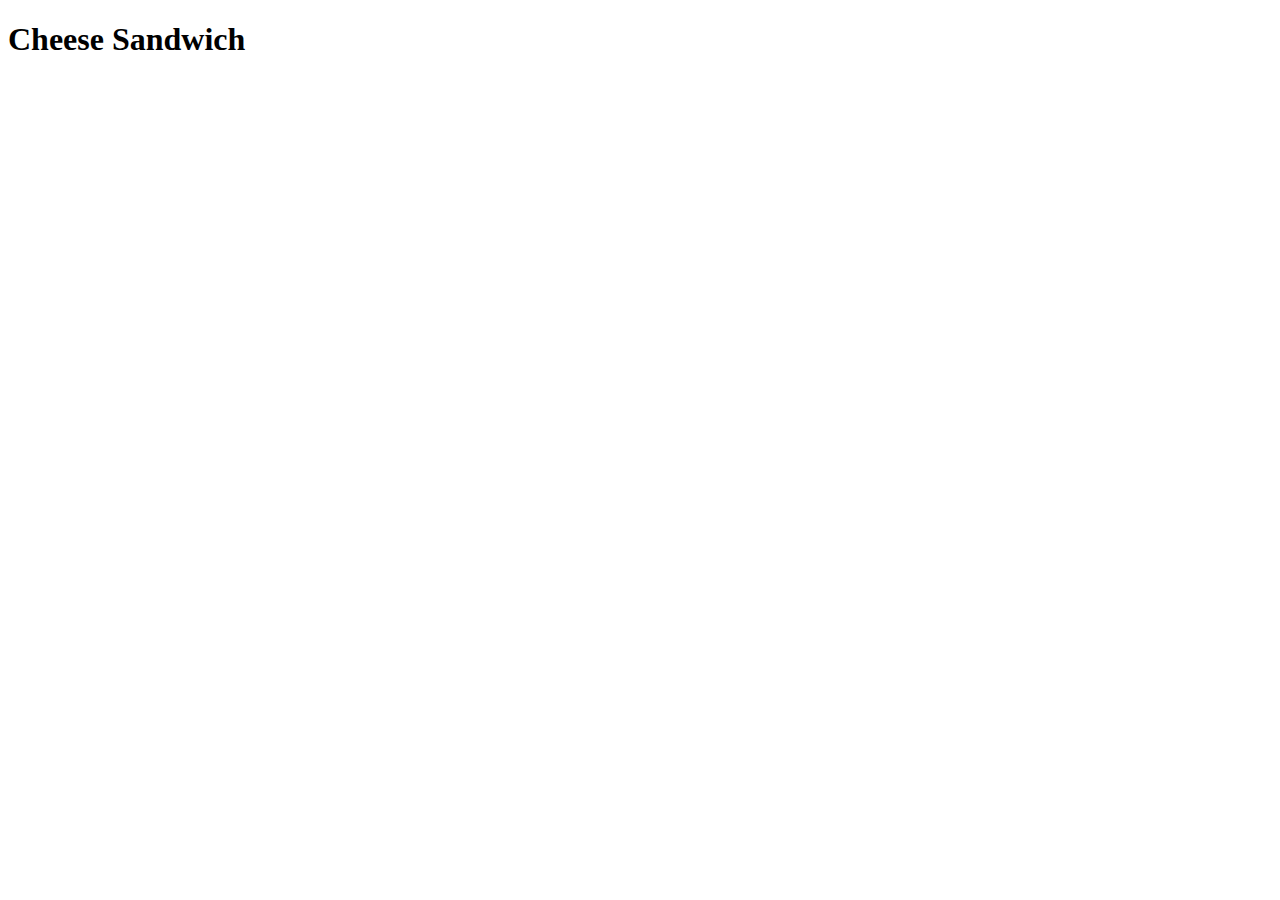
==== recipes/cheese-sandwich.html @ d27a6741 "docs: add readme and basic structure" ====
<!DOCTYPE html>
<html lang="en">
<head>
    <meta charset="UTF-8">
    <meta http-equiv="X-UA-Compatible" content="IE=edge">
    <meta name="viewport" content="width=device-width, initial-scale=1.0">
    <title>Cheese Sandwich</title>
</head>
<body>
    <h1>Cheese Sandwich</h1>
</body>
</html>
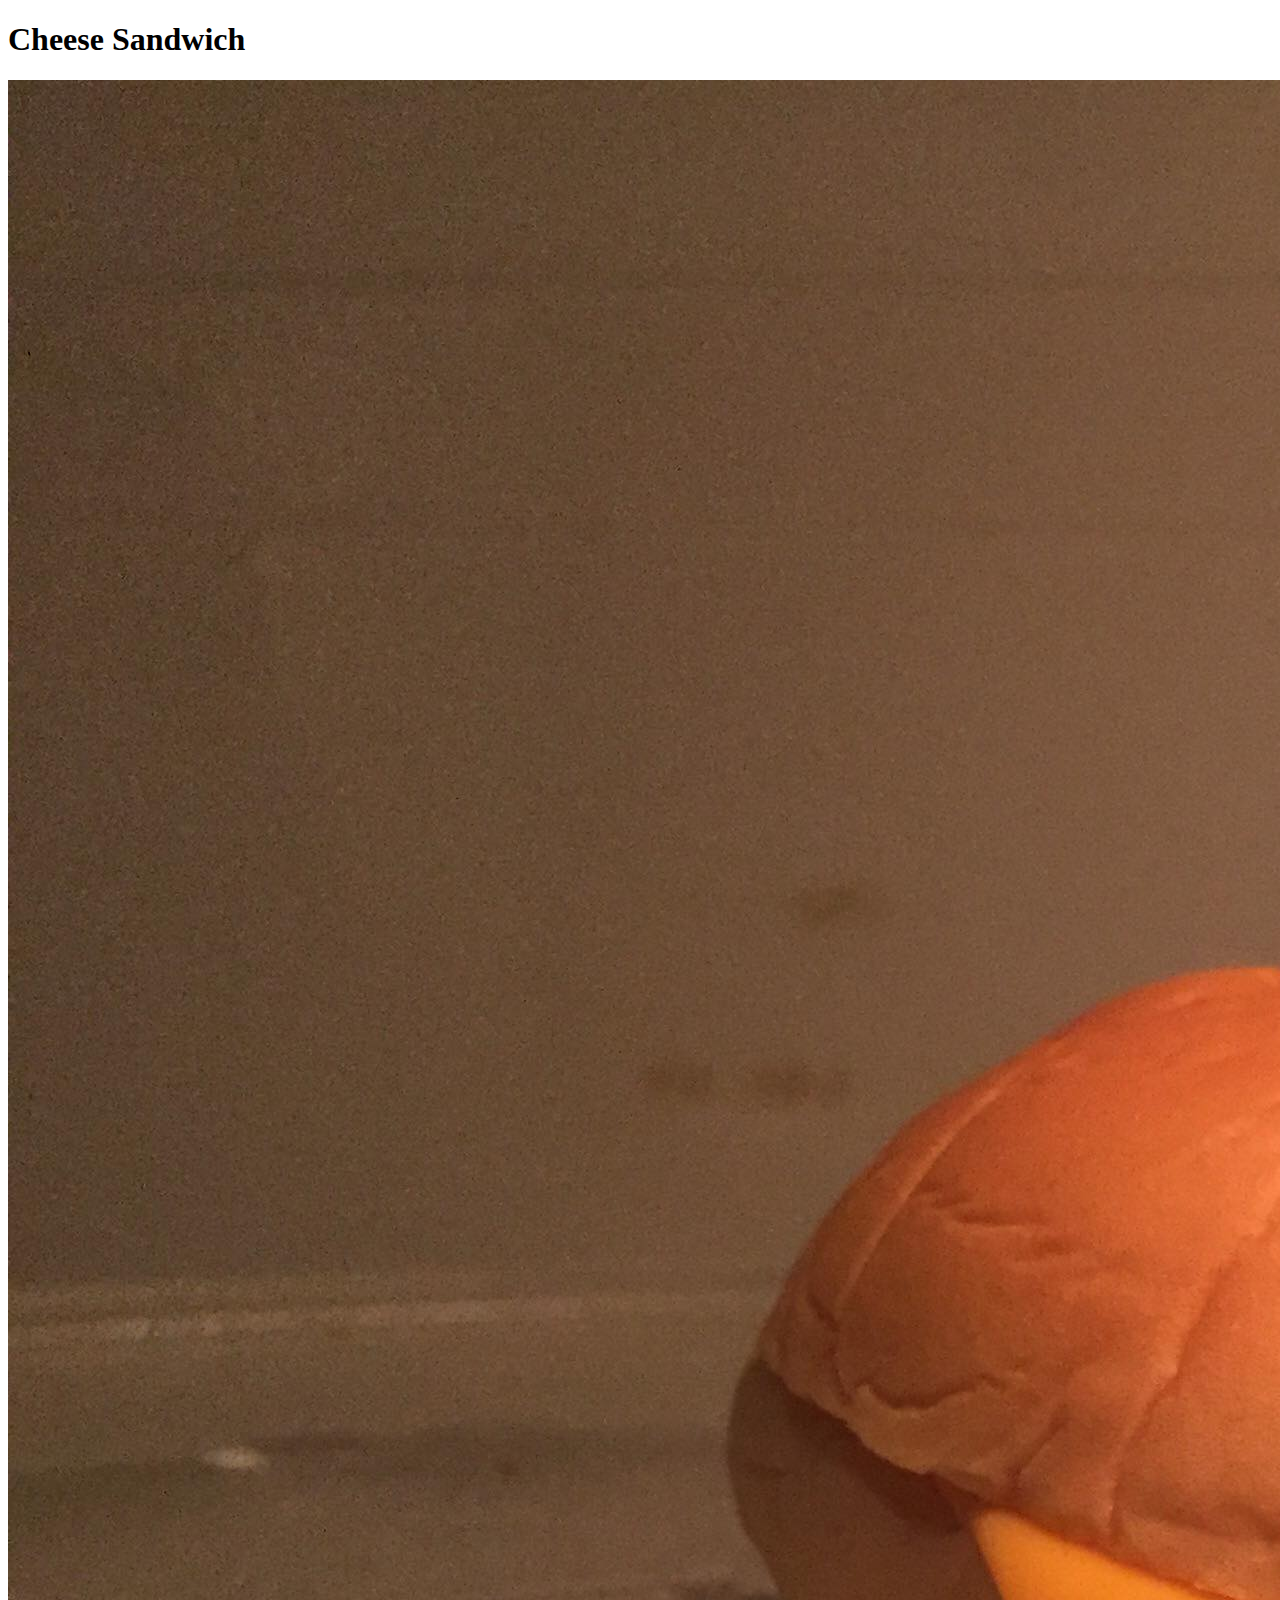
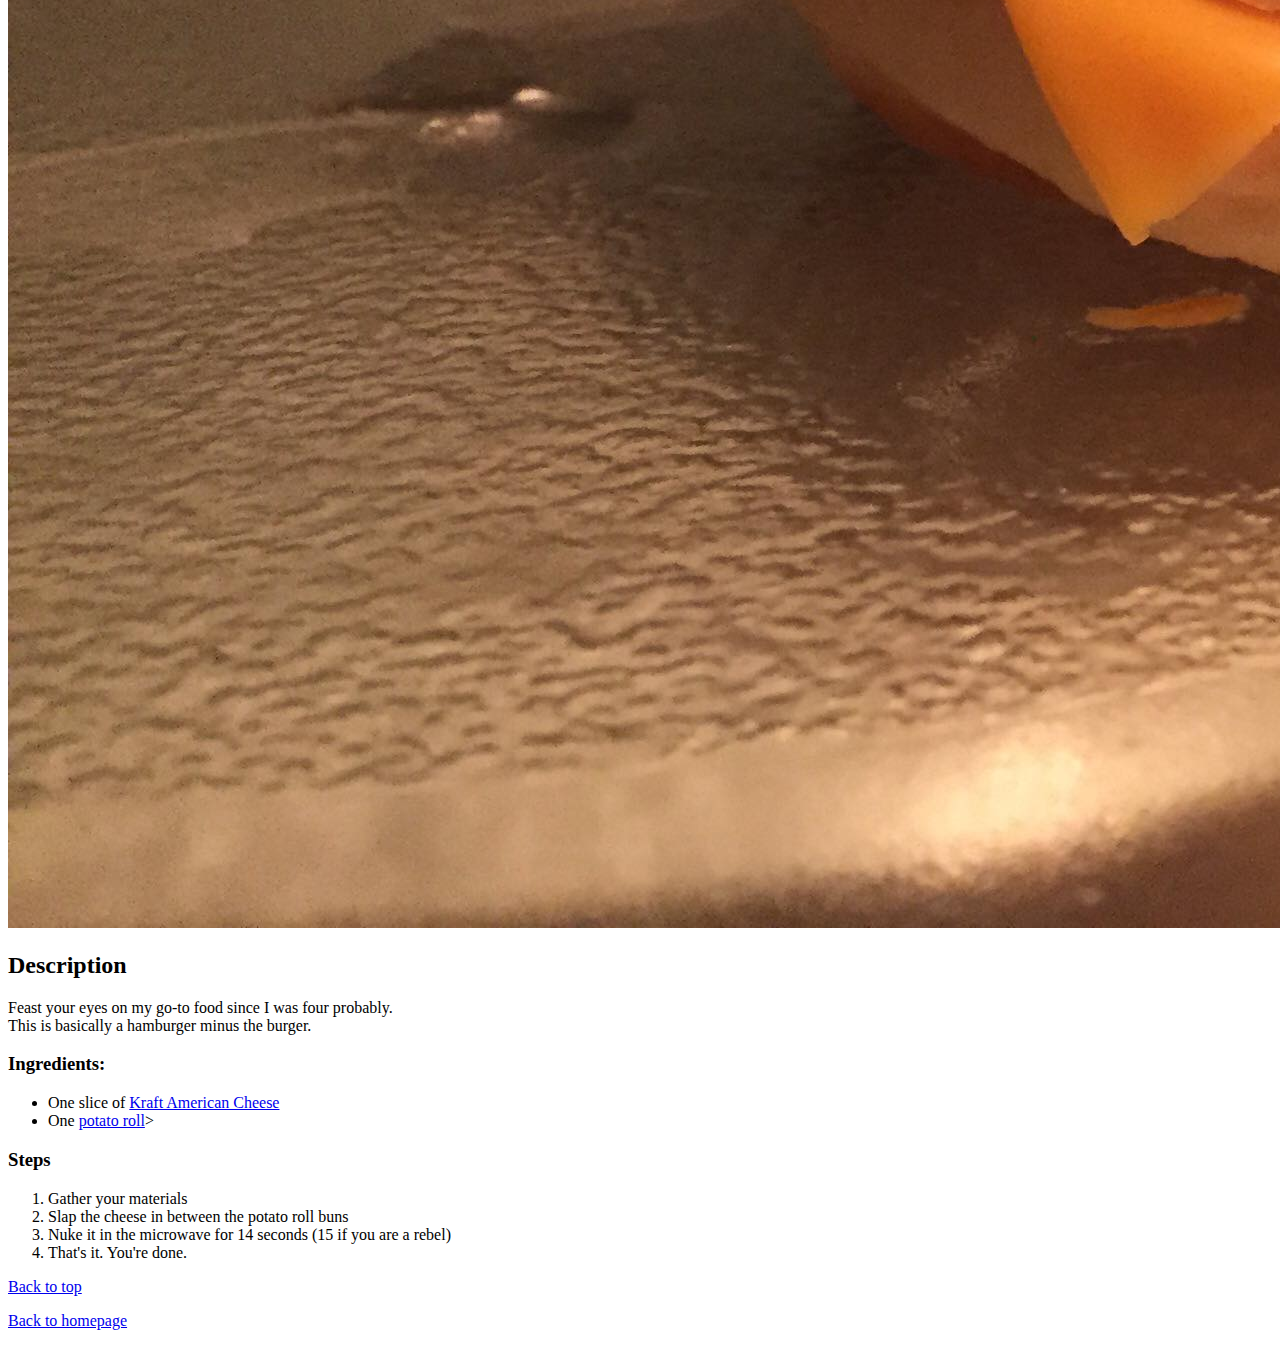
==== commit 9d557f1f: "feat: add images and first recipe" ====
--- a/recipes/cheese-sandwich.html
+++ b/recipes/cheese-sandwich.html
@@ -8,5 +8,24 @@
 </head>
 <body>
     <h1>Cheese Sandwich</h1>
+    <img src="../images/cheese-sandwich.jpg" alt="cheese sandwich">
+    <h2>Description</h2>
+    <p>Feast your eyes on my go-to food since I was four probably.
+    <br>This is basically a hamburger minus the burger.
+    </p>
+    <h3>Ingredients:</h3>
+    <ul>
+        <li>One slice of <a href="https://www.walmart.com/ip/Kraft-Singles-American-Slices-16-ct-Pack/11964619">Kraft American Cheese</a></li>
+        <li>One <a href="https://www.walmart.com/ip/Martin-s-Potato-Rolls-8-Ct-Sandwich-Rolls-3-Bags/797461988?wmlspartner=wlpa&selectedSellerId=4617&adid=22222222227000000000&wl0=&wl1=g&wl2=c&wl3=42423897272&wl4=aud-393207457166:pla-51320962143&wl5=9008156&wl6=&wl7=&wl8=&wl9=pla&wl10=113842100&wl11=online&wl12=797461988_4617&veh=sem&gclid=EAIaIQobChMIq-XL_N6O_AIVA7_ICh1BSgdcEAQYAiABEgI7W_D_BwE">potato roll</a>></li>
+    </ul>
+    <h3>Steps</h3>
+    <ol>
+        <li>Gather your materials</li>
+        <li>Slap the cheese in between the potato roll buns</li>
+        <li>Nuke it in the microwave for 14 seconds (15 if you are a rebel)</li>
+        <li>That's it. You're done.</li>
+    </ol>
+    <p><a href="#">Back to top</a></p>
+    <p><a href="../index.html">Back to homepage</a></p>
 </body>
 </html>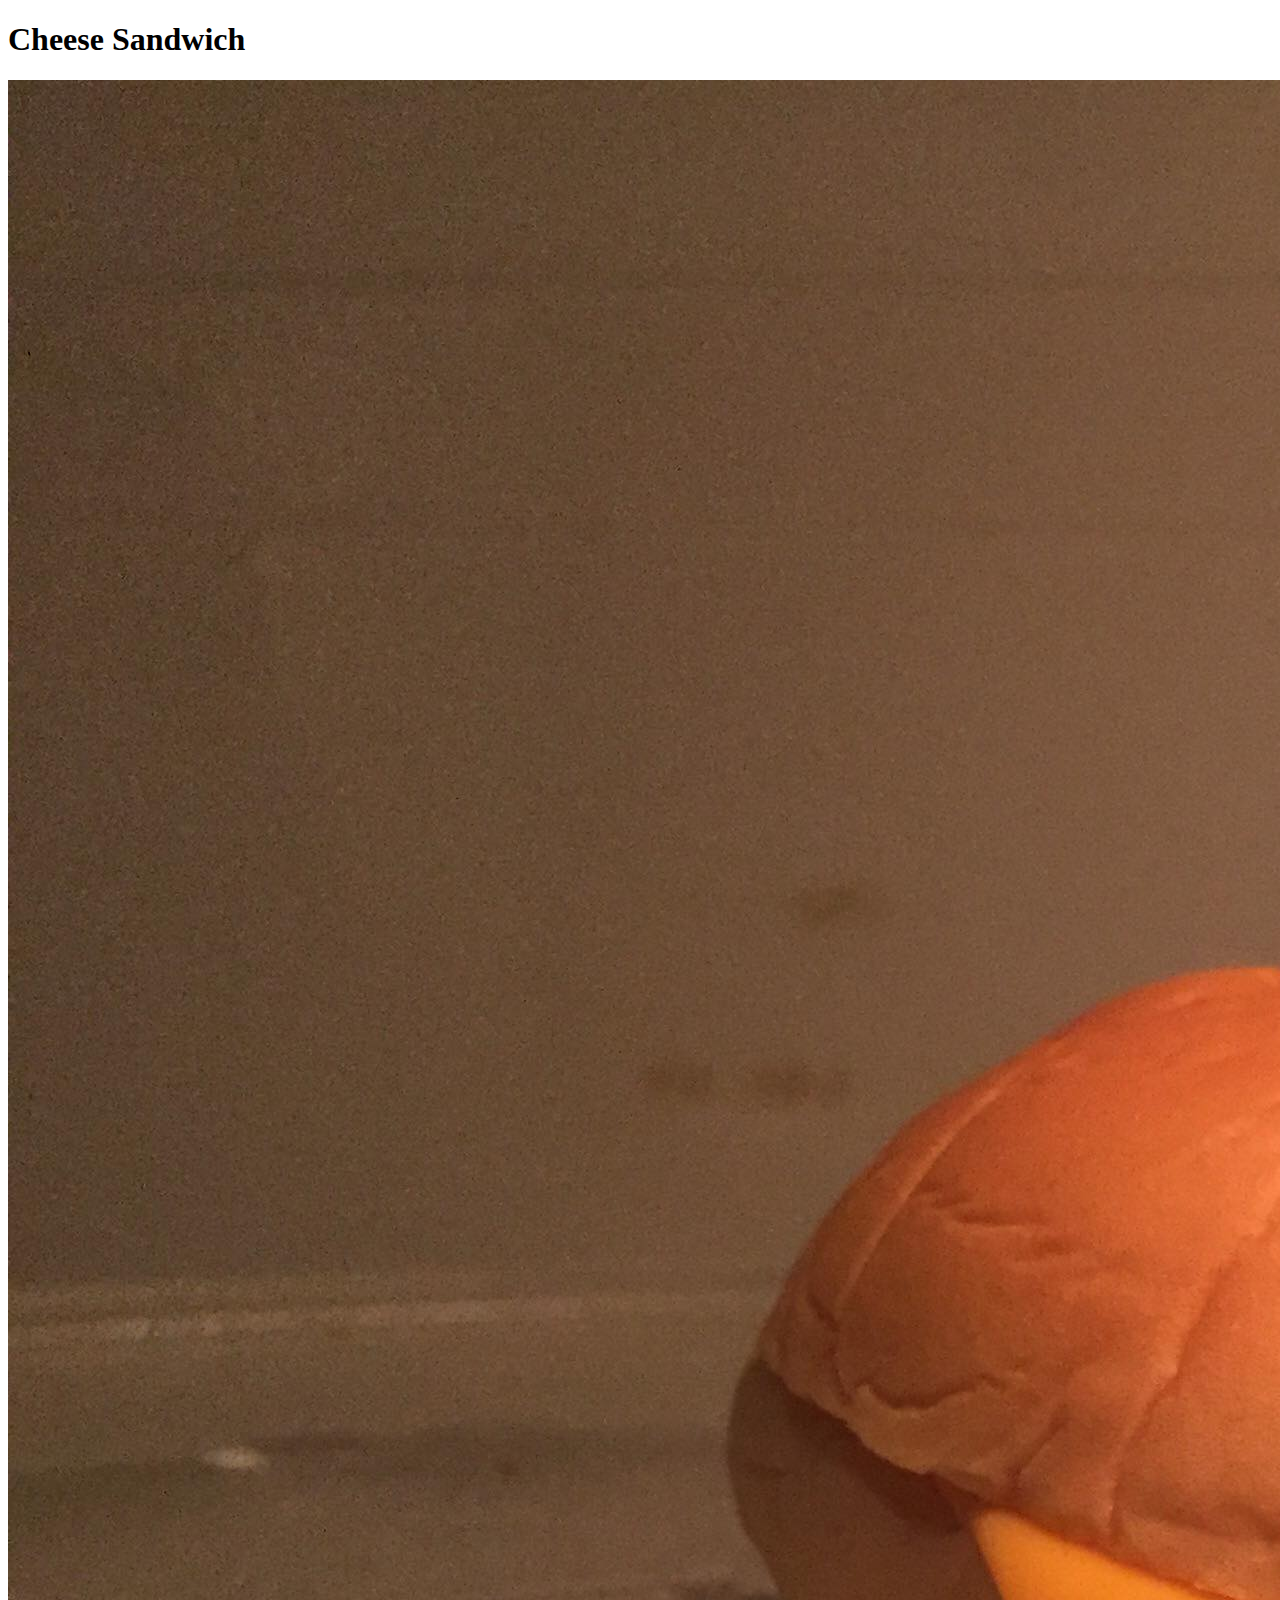
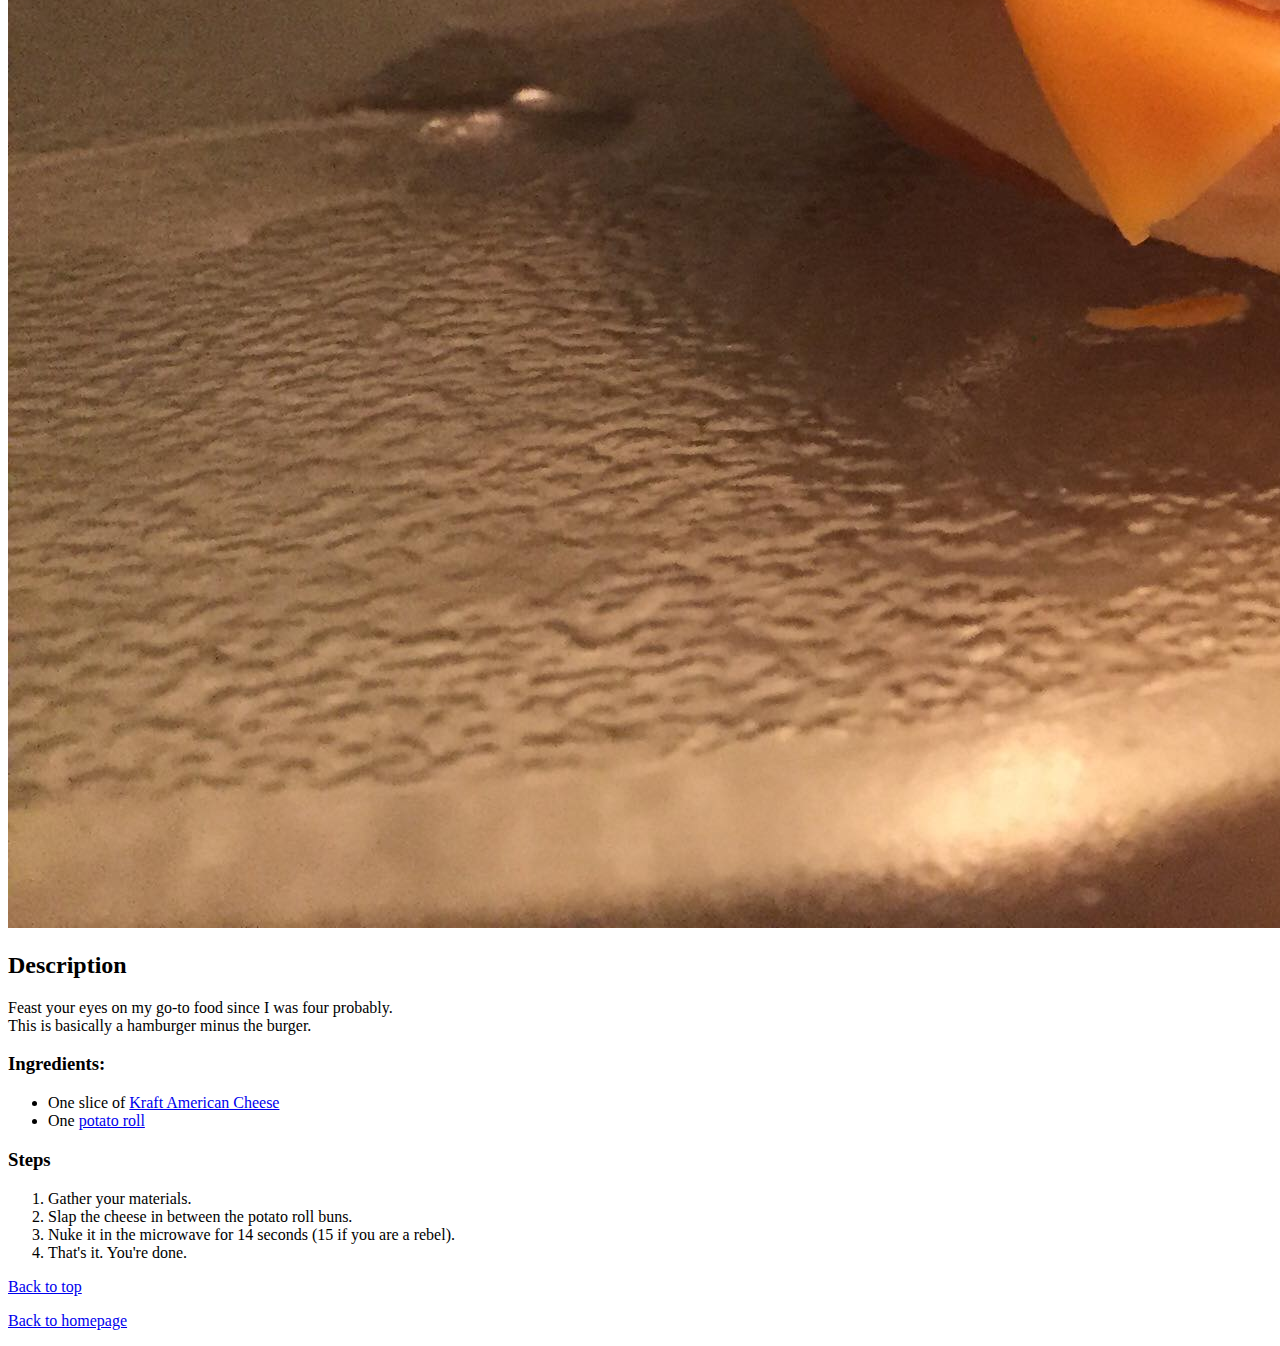
==== commit 1dc5330a: "feat: add eggs procedure" ====
--- a/recipes/cheese-sandwich.html
+++ b/recipes/cheese-sandwich.html
@@ -16,13 +16,13 @@
     <h3>Ingredients:</h3>
     <ul>
         <li>One slice of <a href="https://www.walmart.com/ip/Kraft-Singles-American-Slices-16-ct-Pack/11964619">Kraft American Cheese</a></li>
-        <li>One <a href="https://www.walmart.com/ip/Martin-s-Potato-Rolls-8-Ct-Sandwich-Rolls-3-Bags/797461988?wmlspartner=wlpa&selectedSellerId=4617&adid=22222222227000000000&wl0=&wl1=g&wl2=c&wl3=42423897272&wl4=aud-393207457166:pla-51320962143&wl5=9008156&wl6=&wl7=&wl8=&wl9=pla&wl10=113842100&wl11=online&wl12=797461988_4617&veh=sem&gclid=EAIaIQobChMIq-XL_N6O_AIVA7_ICh1BSgdcEAQYAiABEgI7W_D_BwE">potato roll</a>></li>
+        <li>One <a href="https://www.walmart.com/ip/Martin-s-Potato-Rolls-8-Ct-Sandwich-Rolls-3-Bags/797461988?wmlspartner=wlpa&selectedSellerId=4617&adid=22222222227000000000&wl0=&wl1=g&wl2=c&wl3=42423897272&wl4=aud-393207457166:pla-51320962143&wl5=9008156&wl6=&wl7=&wl8=&wl9=pla&wl10=113842100&wl11=online&wl12=797461988_4617&veh=sem&gclid=EAIaIQobChMIq-XL_N6O_AIVA7_ICh1BSgdcEAQYAiABEgI7W_D_BwE">potato roll</a></li>
     </ul>
     <h3>Steps</h3>
     <ol>
-        <li>Gather your materials</li>
-        <li>Slap the cheese in between the potato roll buns</li>
-        <li>Nuke it in the microwave for 14 seconds (15 if you are a rebel)</li>
+        <li>Gather your materials.</li>
+        <li>Slap the cheese in between the potato roll buns.</li>
+        <li>Nuke it in the microwave for 14 seconds (15 if you are a rebel).</li>
         <li>That's it. You're done.</li>
     </ol>
     <p><a href="#">Back to top</a></p>
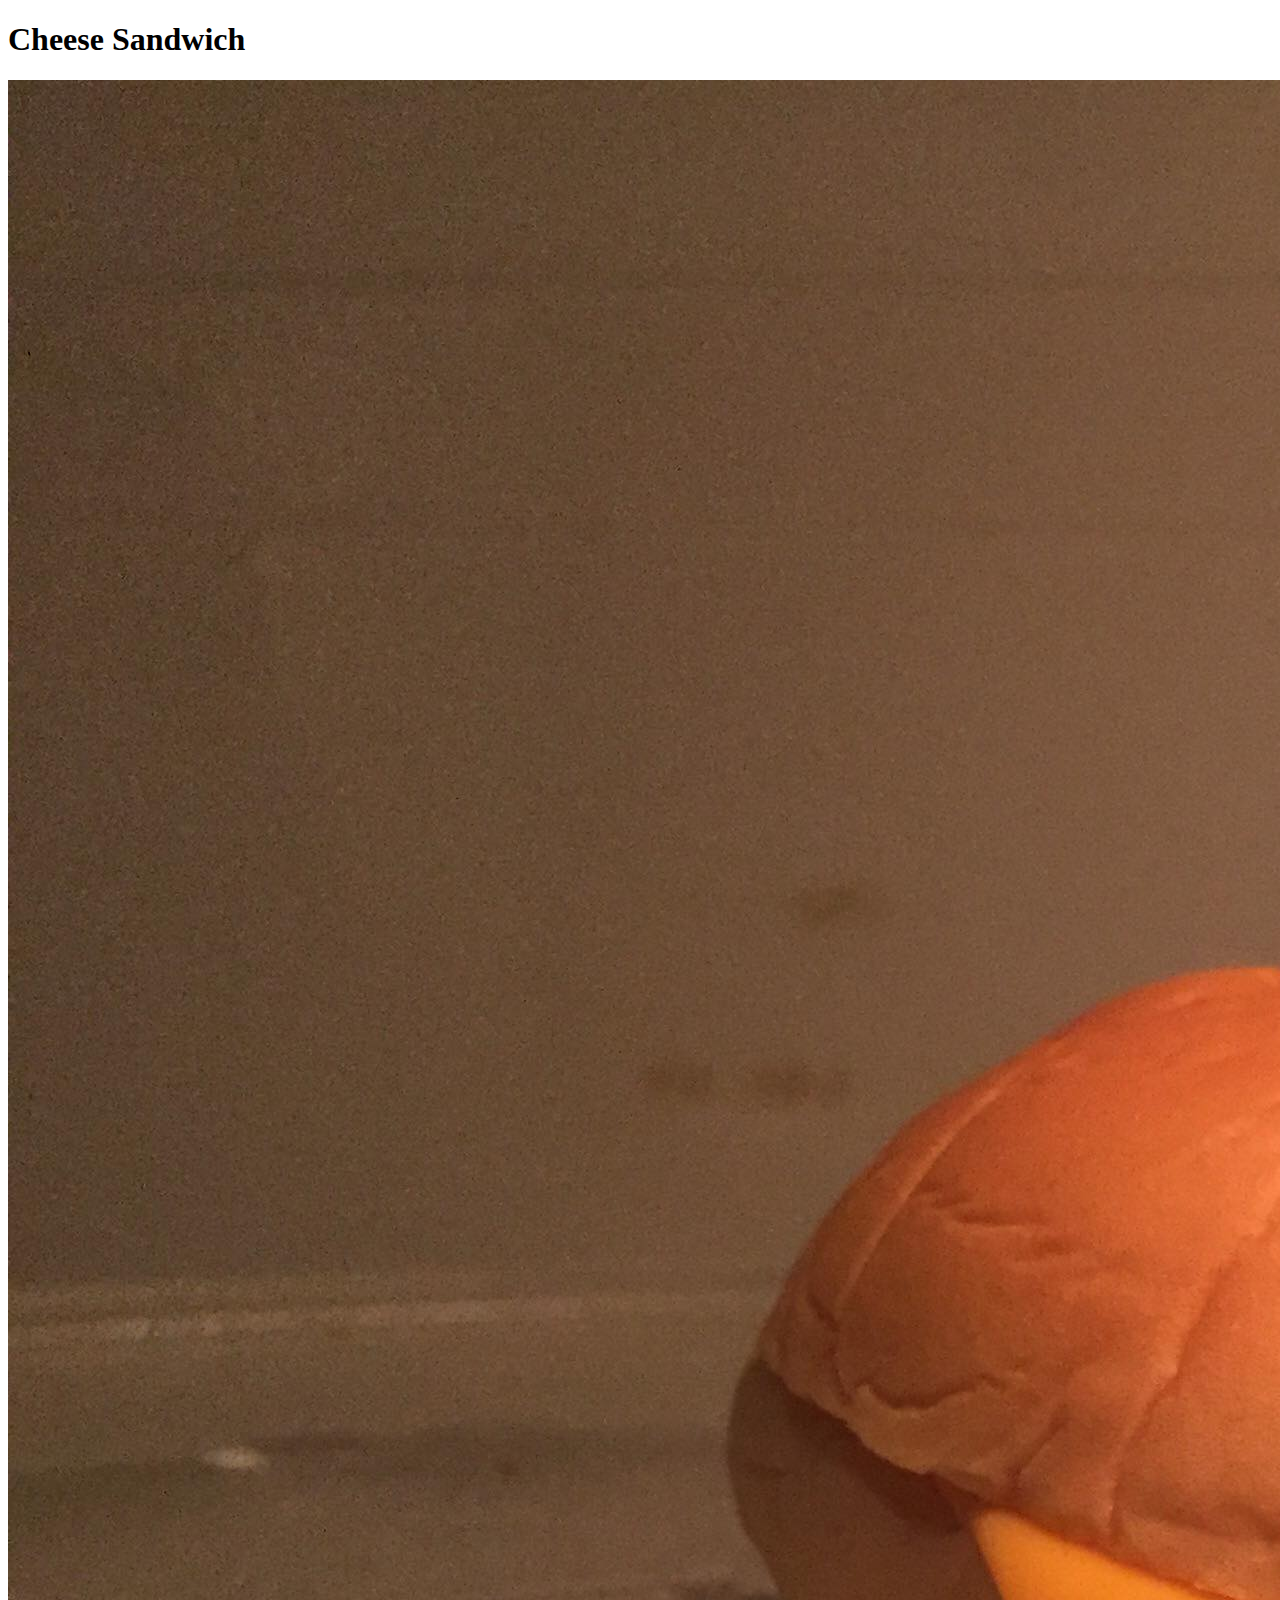
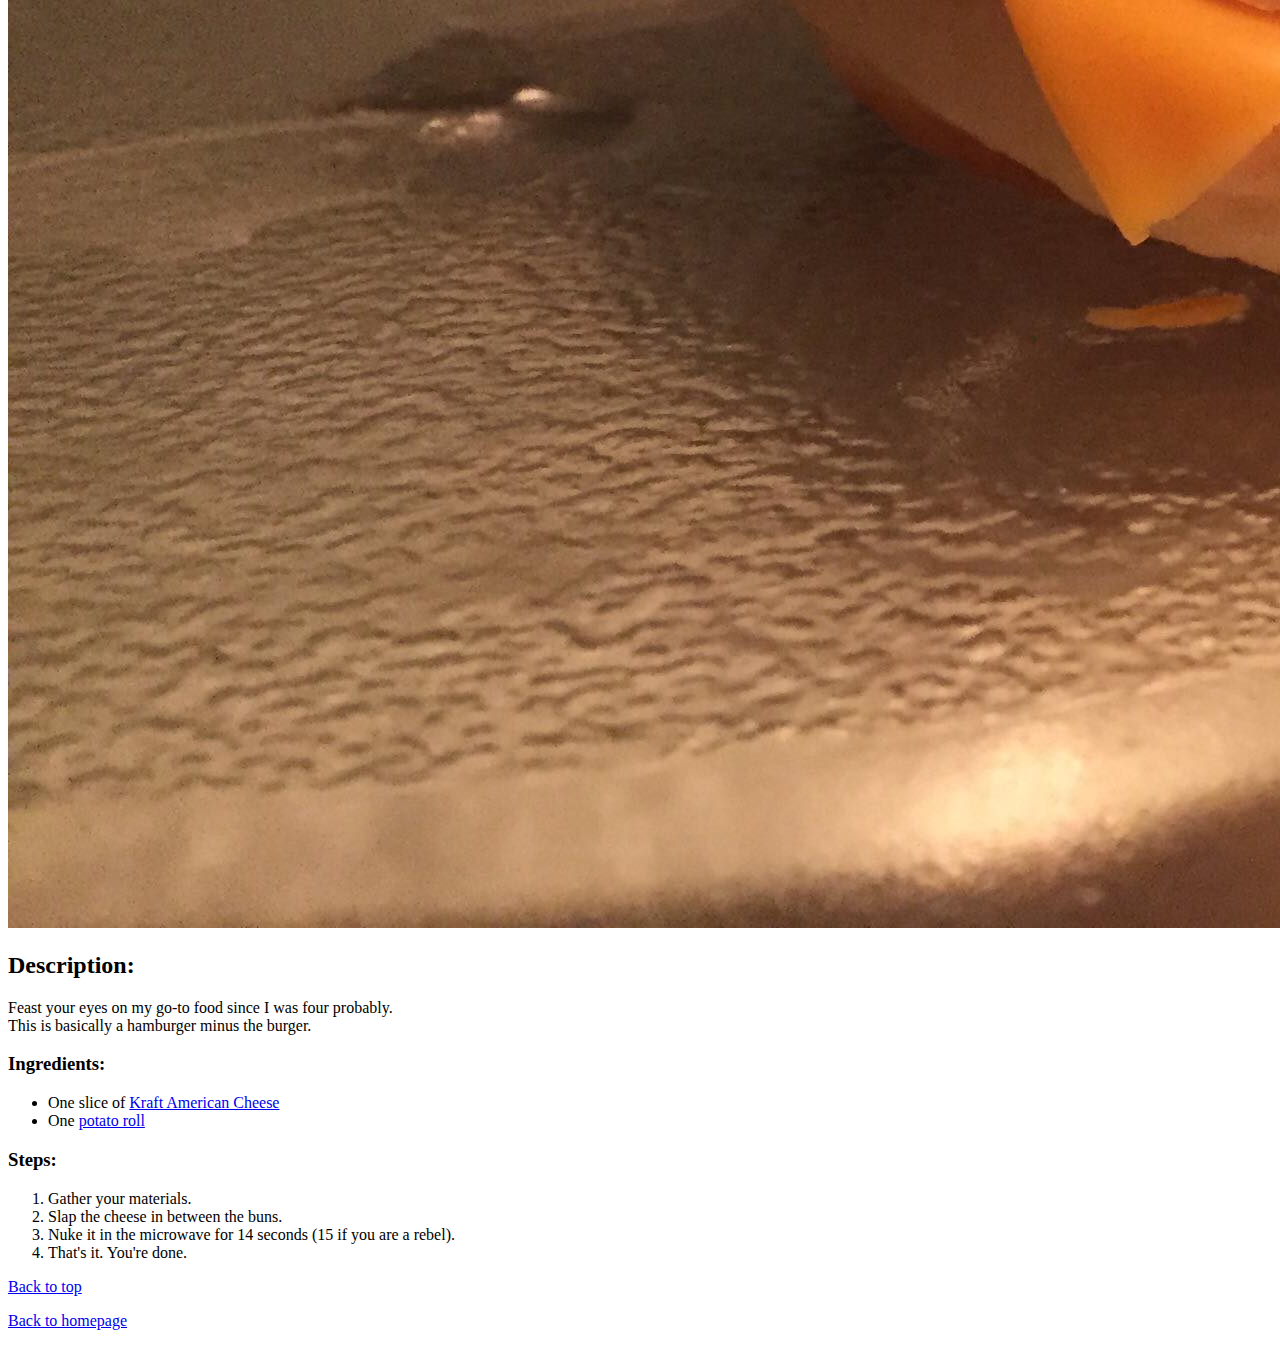
==== commit 33b39c17: "feat: add attribute so all links open in new tab" ====
--- a/recipes/cheese-sandwich.html
+++ b/recipes/cheese-sandwich.html
@@ -9,19 +9,19 @@
 <body>
     <h1>Cheese Sandwich</h1>
     <img src="../images/cheese-sandwich.jpg" alt="cheese sandwich">
-    <h2>Description</h2>
+    <h2>Description:</h2>
     <p>Feast your eyes on my go-to food since I was four probably.
     <br>This is basically a hamburger minus the burger.
     </p>
     <h3>Ingredients:</h3>
     <ul>
-        <li>One slice of <a href="https://www.walmart.com/ip/Kraft-Singles-American-Slices-16-ct-Pack/11964619">Kraft American Cheese</a></li>
-        <li>One <a href="https://www.walmart.com/ip/Martin-s-Potato-Rolls-8-Ct-Sandwich-Rolls-3-Bags/797461988?wmlspartner=wlpa&selectedSellerId=4617&adid=22222222227000000000&wl0=&wl1=g&wl2=c&wl3=42423897272&wl4=aud-393207457166:pla-51320962143&wl5=9008156&wl6=&wl7=&wl8=&wl9=pla&wl10=113842100&wl11=online&wl12=797461988_4617&veh=sem&gclid=EAIaIQobChMIq-XL_N6O_AIVA7_ICh1BSgdcEAQYAiABEgI7W_D_BwE">potato roll</a></li>
+        <li>One slice of <a href="https://www.walmart.com/ip/Kraft-Singles-American-Slices-16-ct-Pack/11964619" target="_blank">Kraft American Cheese</a></li>
+        <li>One <a href="https://www.walmart.com/ip/Martin-s-Potato-Rolls-8-Ct-Sandwich-Rolls-3-Bags/797461988?wmlspartner=wlpa&selectedSellerId=4617&adid=22222222227000000000&wl0=&wl1=g&wl2=c&wl3=42423897272&wl4=aud-393207457166:pla-51320962143&wl5=9008156&wl6=&wl7=&wl8=&wl9=pla&wl10=113842100&wl11=online&wl12=797461988_4617&veh=sem&gclid=EAIaIQobChMIq-XL_N6O_AIVA7_ICh1BSgdcEAQYAiABEgI7W_D_BwE" target="_blank">potato roll</a></li>
     </ul>
-    <h3>Steps</h3>
+    <h3>Steps:</h3>
     <ol>
         <li>Gather your materials.</li>
-        <li>Slap the cheese in between the potato roll buns.</li>
+        <li>Slap the cheese in between the buns.</li>
         <li>Nuke it in the microwave for 14 seconds (15 if you are a rebel).</li>
         <li>That's it. You're done.</li>
     </ol>
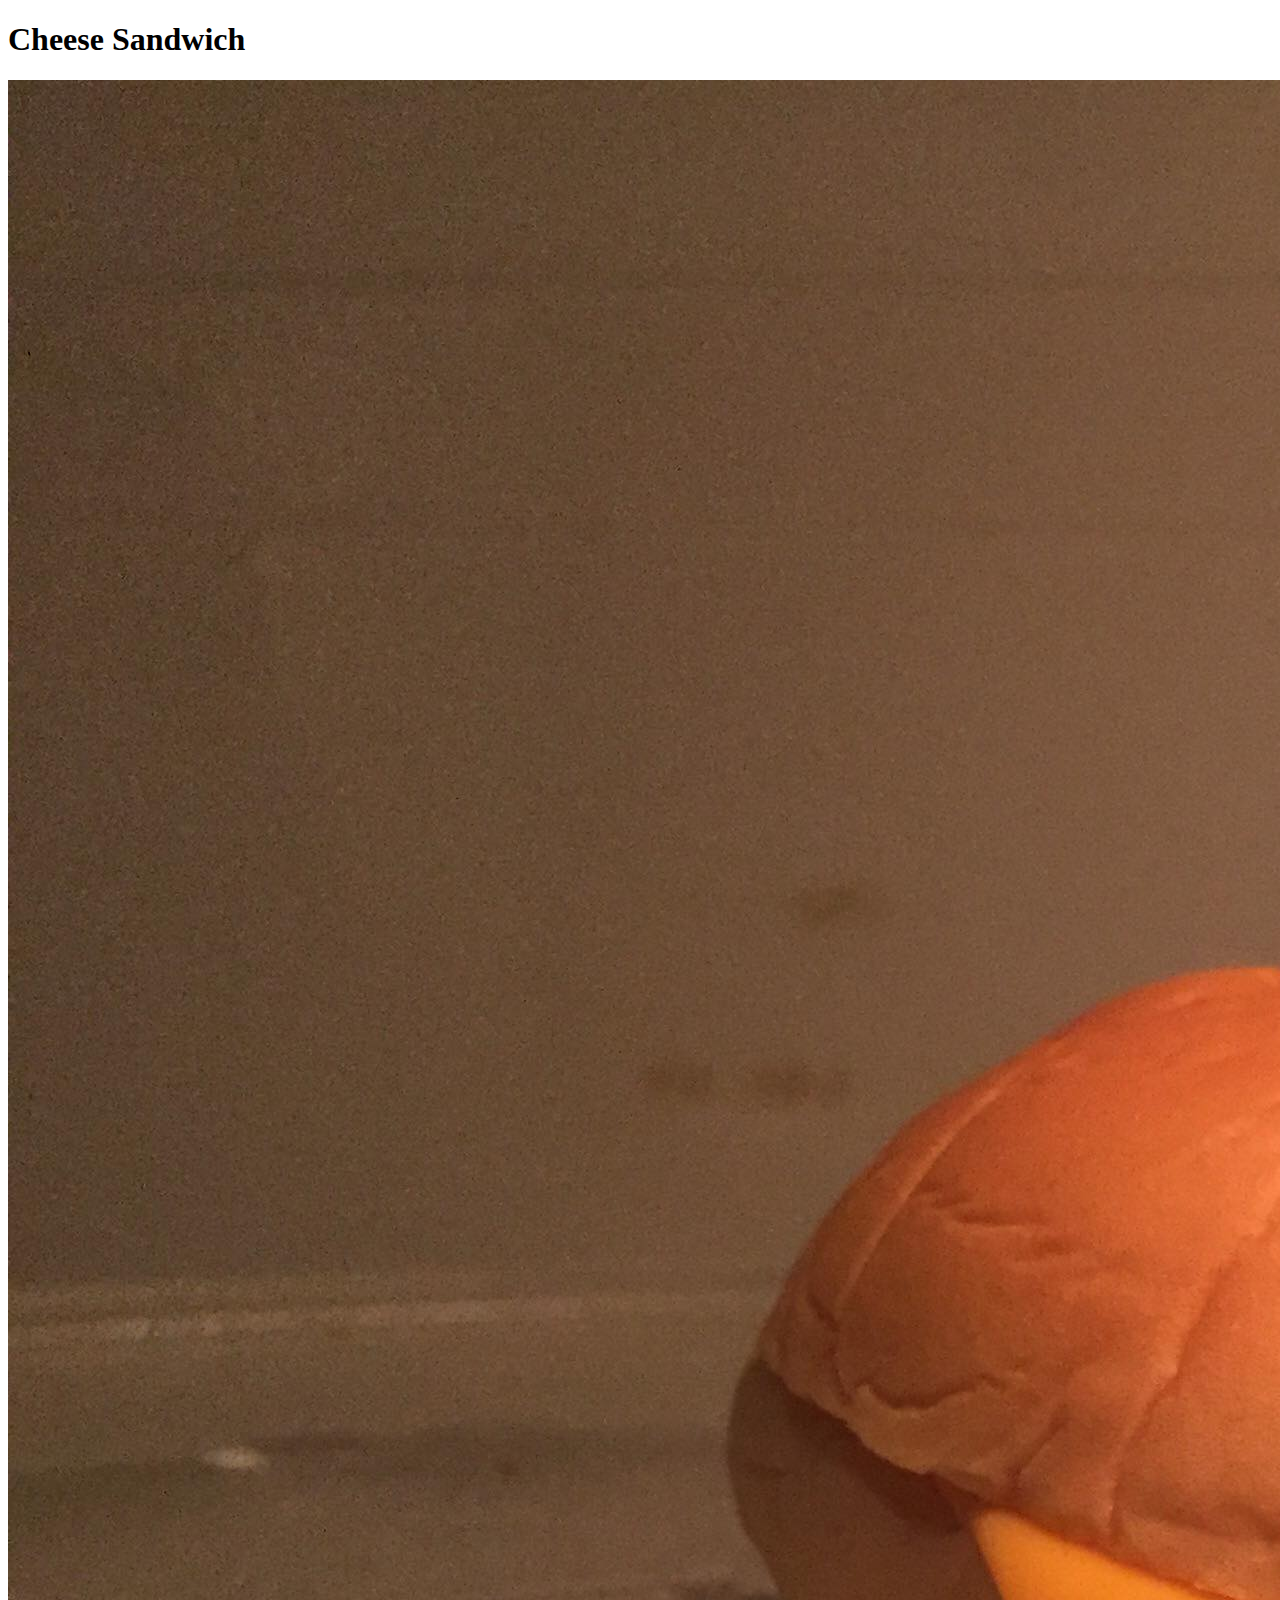
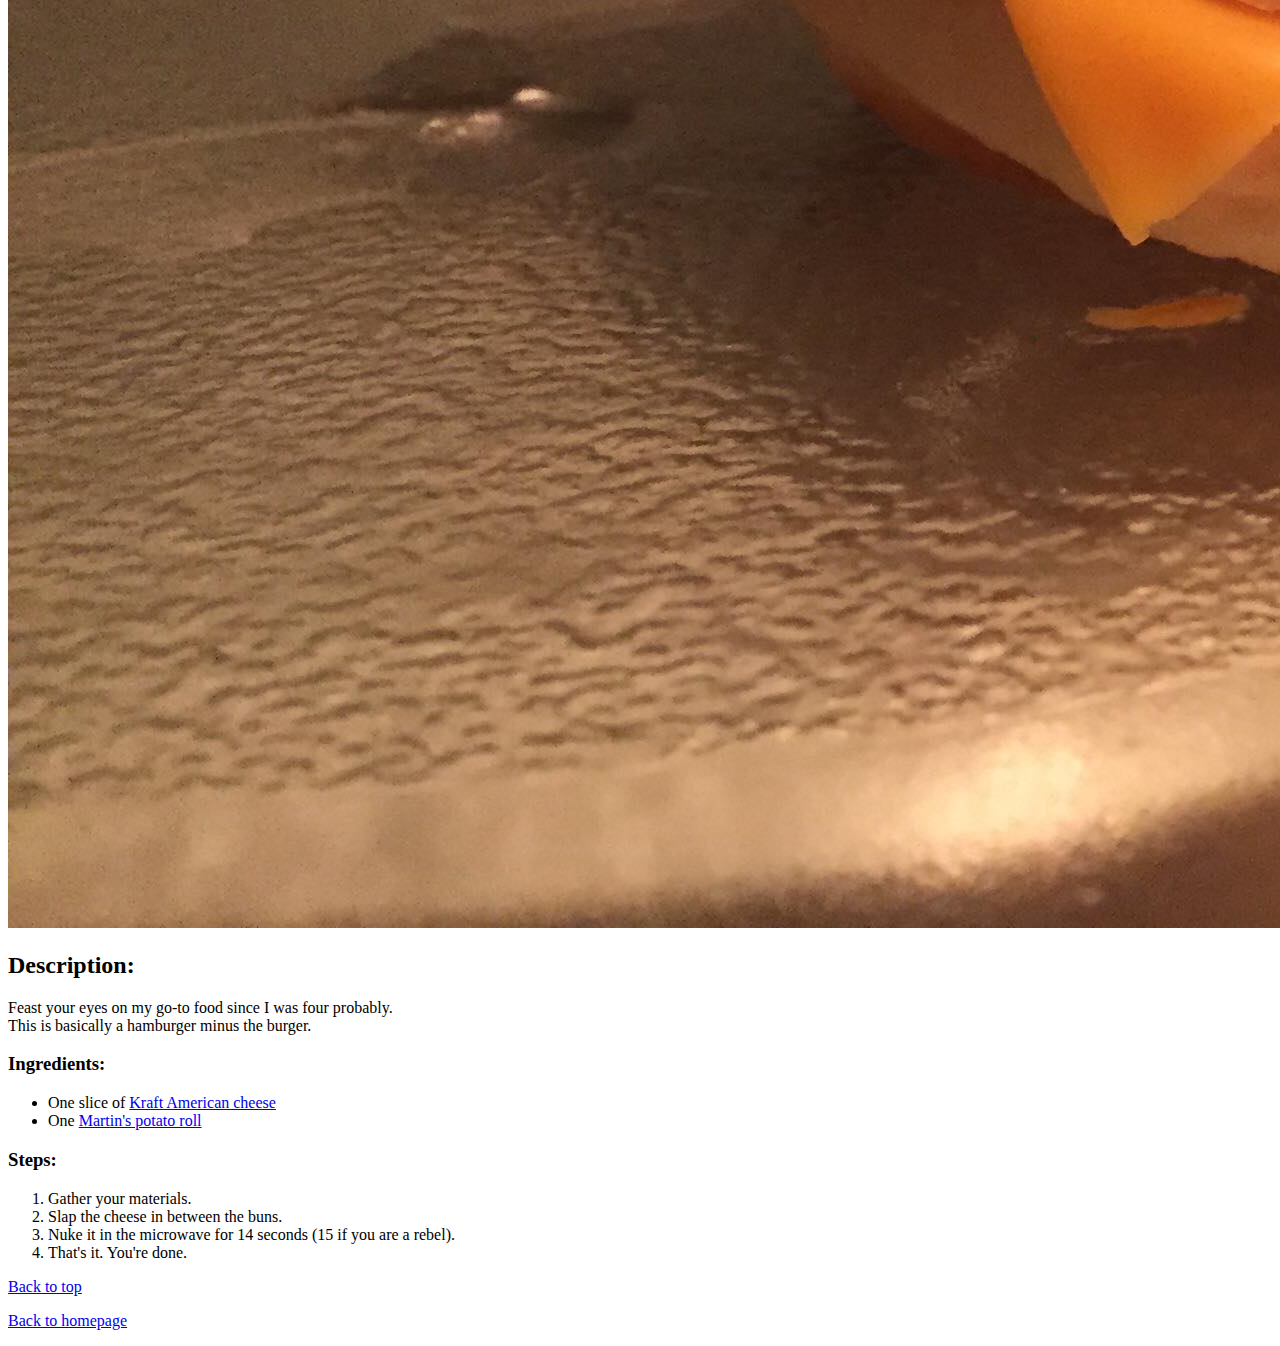
==== commit 586bc4b4: "add spelling and grammar revisions to text" ====
--- a/recipes/cheese-sandwich.html
+++ b/recipes/cheese-sandwich.html
@@ -15,8 +15,8 @@
     </p>
     <h3>Ingredients:</h3>
     <ul>
-        <li>One slice of <a href="https://www.walmart.com/ip/Kraft-Singles-American-Slices-16-ct-Pack/11964619" target="_blank">Kraft American Cheese</a></li>
-        <li>One <a href="https://www.walmart.com/ip/Martin-s-Potato-Rolls-8-Ct-Sandwich-Rolls-3-Bags/797461988?wmlspartner=wlpa&selectedSellerId=4617&adid=22222222227000000000&wl0=&wl1=g&wl2=c&wl3=42423897272&wl4=aud-393207457166:pla-51320962143&wl5=9008156&wl6=&wl7=&wl8=&wl9=pla&wl10=113842100&wl11=online&wl12=797461988_4617&veh=sem&gclid=EAIaIQobChMIq-XL_N6O_AIVA7_ICh1BSgdcEAQYAiABEgI7W_D_BwE" target="_blank">potato roll</a></li>
+        <li>One slice of <a href="https://www.walmart.com/ip/Kraft-Singles-American-Slices-16-ct-Pack/11964619" target="_blank">Kraft American cheese</a></li>
+        <li>One <a href="https://www.walmart.com/ip/Martin-s-Potato-Rolls-8-Ct-Sandwich-Rolls-3-Bags/797461988?wmlspartner=wlpa&selectedSellerId=4617&adid=22222222227000000000&wl0=&wl1=g&wl2=c&wl3=42423897272&wl4=aud-393207457166:pla-51320962143&wl5=9008156&wl6=&wl7=&wl8=&wl9=pla&wl10=113842100&wl11=online&wl12=797461988_4617&veh=sem&gclid=EAIaIQobChMIq-XL_N6O_AIVA7_ICh1BSgdcEAQYAiABEgI7W_D_BwE" target="_blank">Martin's potato roll</a></li>
     </ul>
     <h3>Steps:</h3>
     <ol>
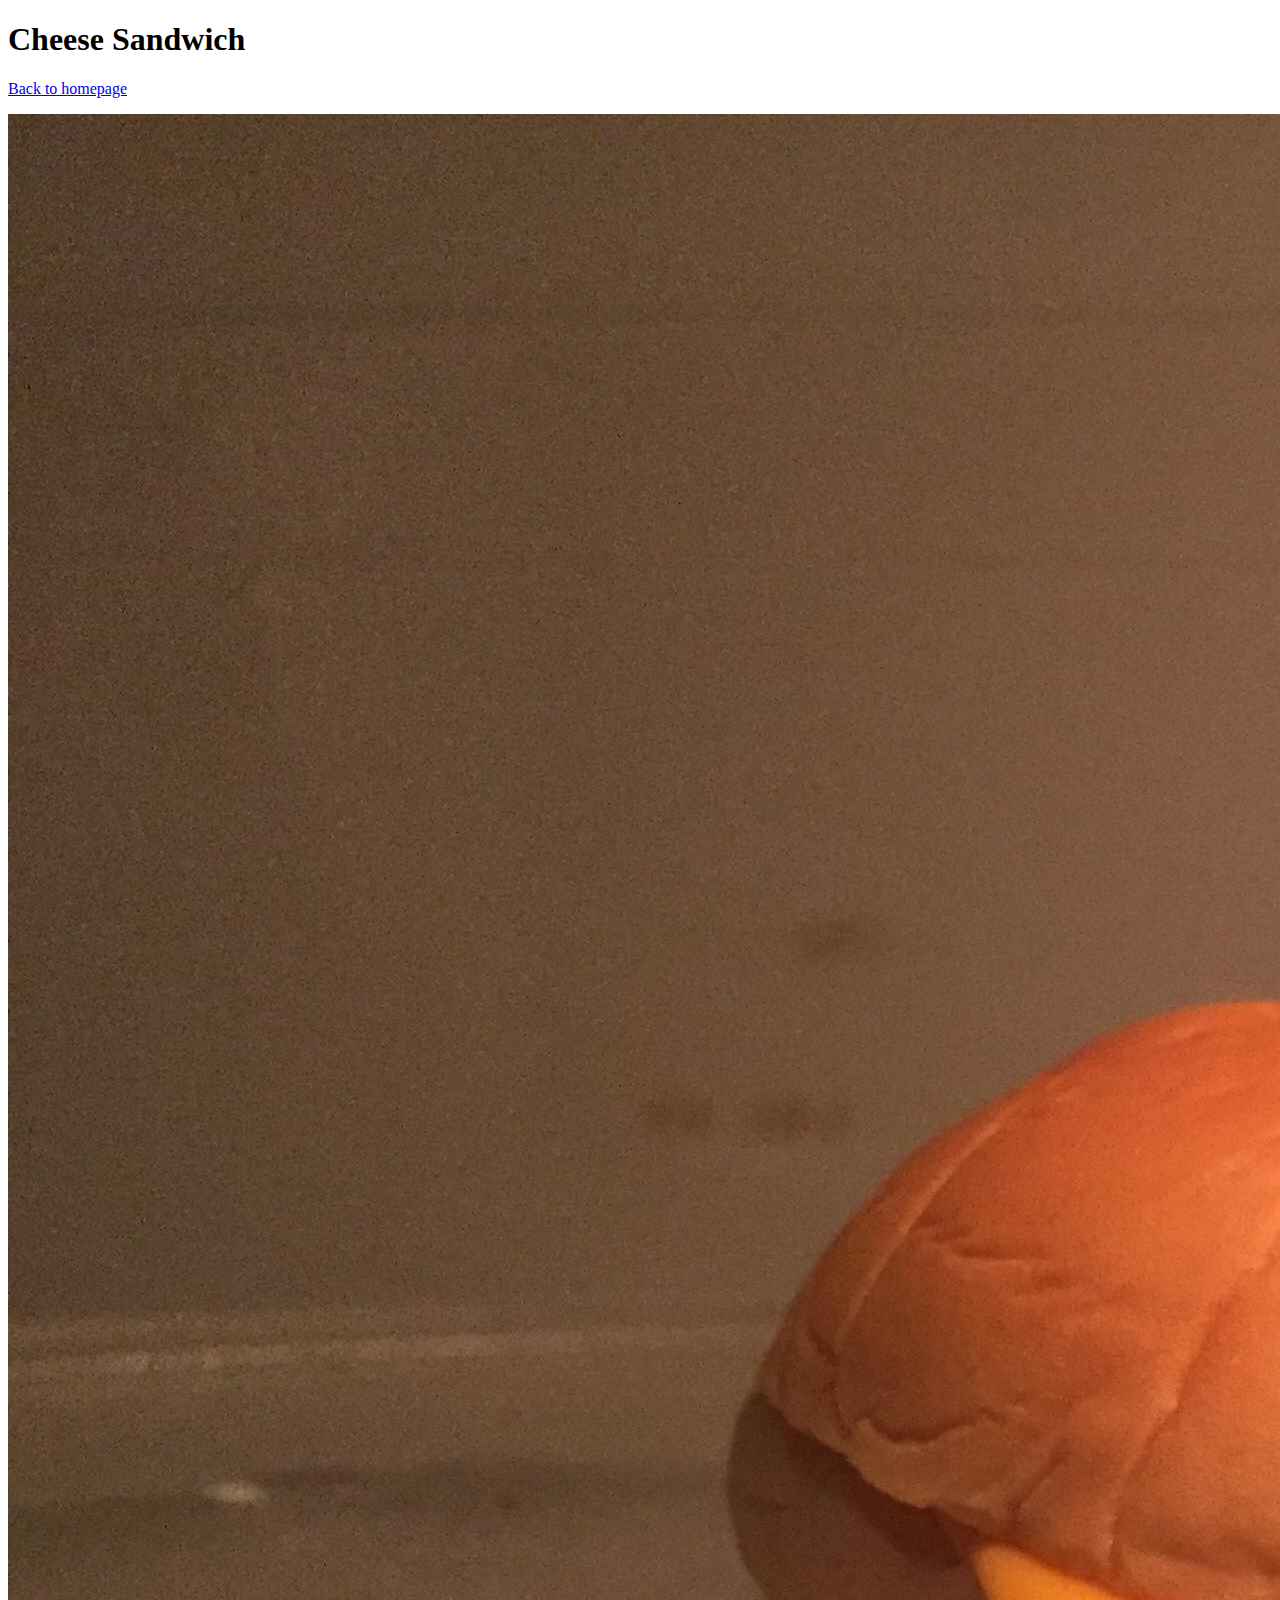
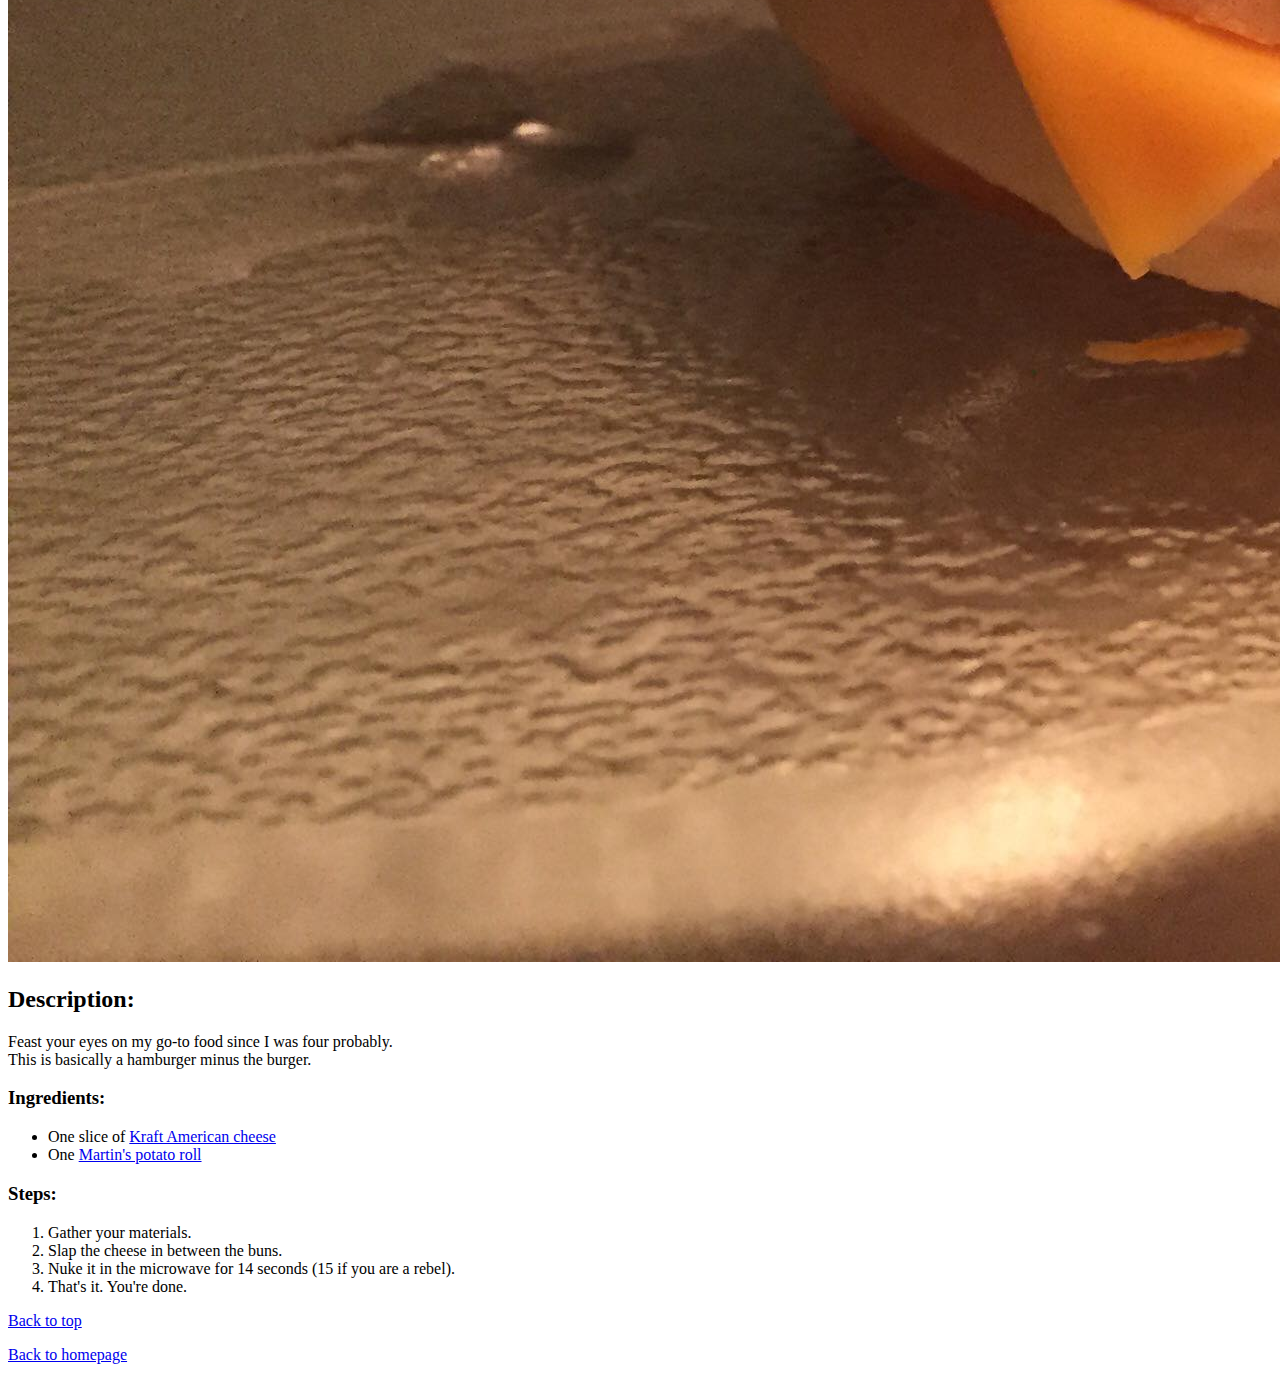
==== commit c7c25c40: "add back to homepage link at top of all pages" ====
--- a/recipes/cheese-sandwich.html
+++ b/recipes/cheese-sandwich.html
@@ -8,6 +8,7 @@
 </head>
 <body>
     <h1>Cheese Sandwich</h1>
+    <p><a href="../index.html">Back to homepage</a></p>
     <img src="../images/cheese-sandwich.jpg" alt="cheese sandwich">
     <h2>Description:</h2>
     <p>Feast your eyes on my go-to food since I was four probably.
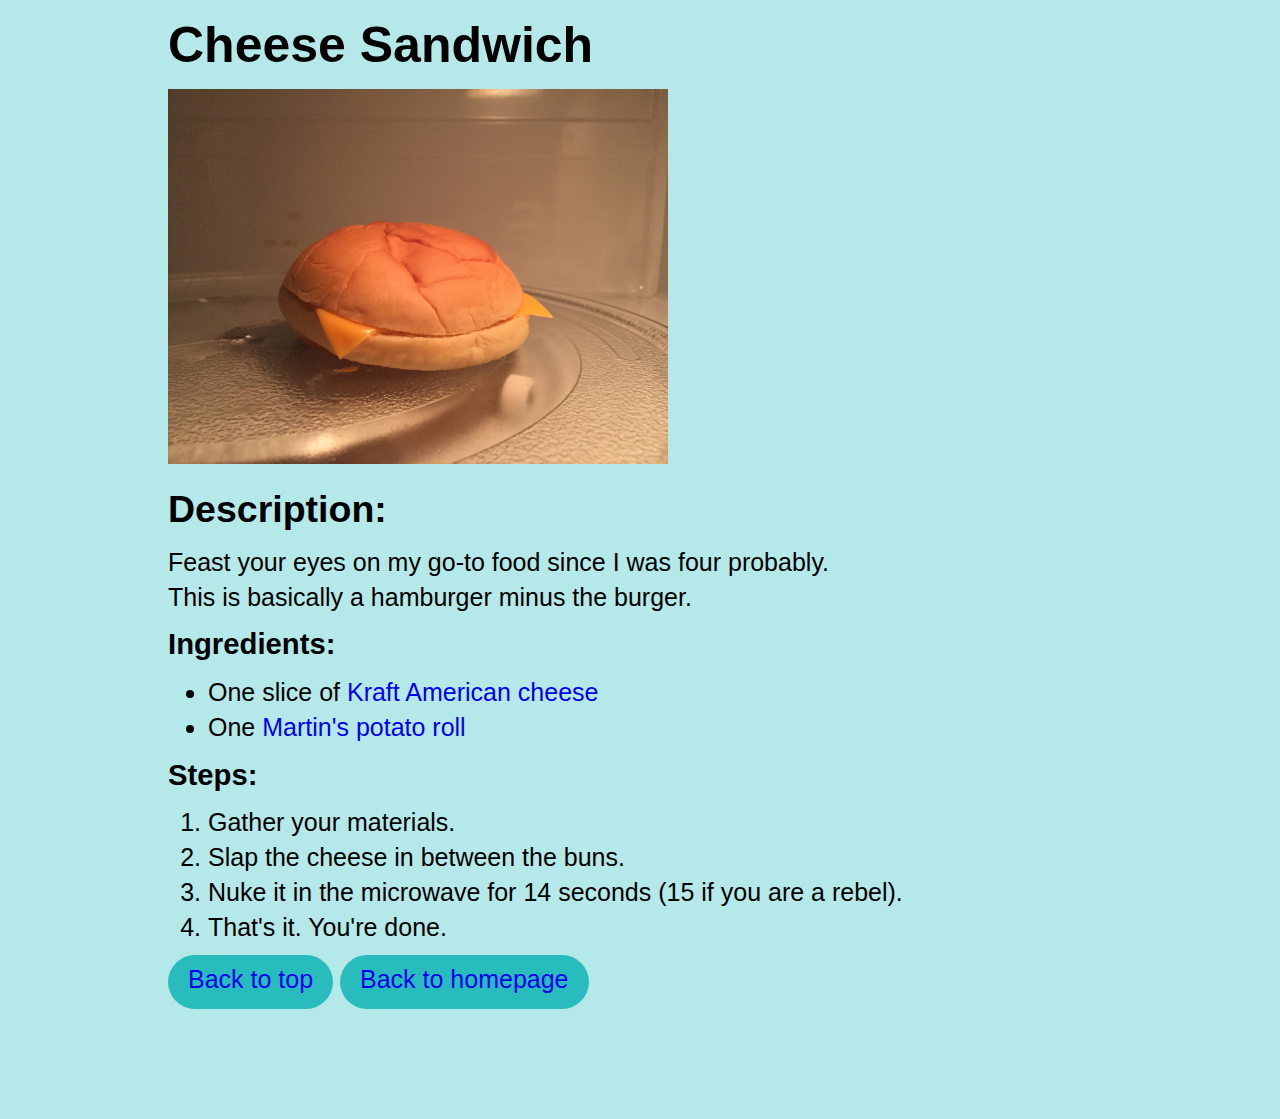
==== commit 621cc679: "add basic css styles" ====
--- a/recipes/cheese-sandwich.html
+++ b/recipes/cheese-sandwich.html
@@ -4,12 +4,16 @@
     <meta charset="UTF-8">
     <meta http-equiv="X-UA-Compatible" content="IE=edge">
     <meta name="viewport" content="width=device-width, initial-scale=1.0">
+    <link rel="stylesheet" type="text/css" href="../style.css">
     <title>Cheese Sandwich</title>
 </head>
 <body>
+<div class="body-wrapper">
     <h1>Cheese Sandwich</h1>
-    <p><a href="../index.html">Back to homepage</a></p>
-    <img src="../images/cheese-sandwich.jpg" alt="cheese sandwich">
+    <!-- <button><a href="../index.html">Back to homepage</a></button> -->
+    <div class="food-image">
+        <img src="../images/cheese-sandwich.jpg" alt="cheese sandwich">
+    </div>
     <h2>Description:</h2>
     <p>Feast your eyes on my go-to food since I was four probably.
     <br>This is basically a hamburger minus the burger.
@@ -26,7 +30,8 @@
         <li>Nuke it in the microwave for 14 seconds (15 if you are a rebel).</li>
         <li>That's it. You're done.</li>
     </ol>
-    <p><a href="#">Back to top</a></p>
-    <p><a href="../index.html">Back to homepage</a></p>
+    <button><a href="#">Back to top</a></button>
+    <button><a href="../index.html">Back to homepage</a></button>
+</div>
 </body>
 </html>--- a/style.css
+++ b/style.css
@@ -0,0 +1,48 @@
+/*=================BASE STYLE=================*/
+body {
+	font-family: "Helvetica Neue", Arial, sans-serif;
+	font-size: 25px;
+	line-height: 1.4;
+    background-color: rgb(181, 233, 233);
+}
+
+.food-image img {
+    width: 500px;
+    height: auto;
+}
+
+.body-wrapper {
+    margin-left: 10rem;
+    margin-bottom: 5rem;
+}
+
+.body-wrapper button {
+    font-size: inherit;
+    text-align: center;
+    background-color: rgb(40, 188, 188);
+    border: black, 5px;
+    border-radius: 50px;
+    padding: 10px 20px 15px 20px;
+    text-decoration: none;
+    display: inline-block;
+    /* margin-top: 50px; */
+    margin-bottom: 30px;
+}
+/* remove all underlines from links */
+a {
+    text-decoration: none;
+}
+a:hover {
+    color:rgb(16, 63, 63);
+    font-weight: 700;
+}
+
+.body-wrapper h1, h2, h3 {
+    margin-top: 0.6rem;
+    margin-bottom: 0.6rem;
+}
+
+.body-wrapper p, ol, ul {
+    margin-top: 0.6rem;
+    margin-bottom: 0.6rem;
+}